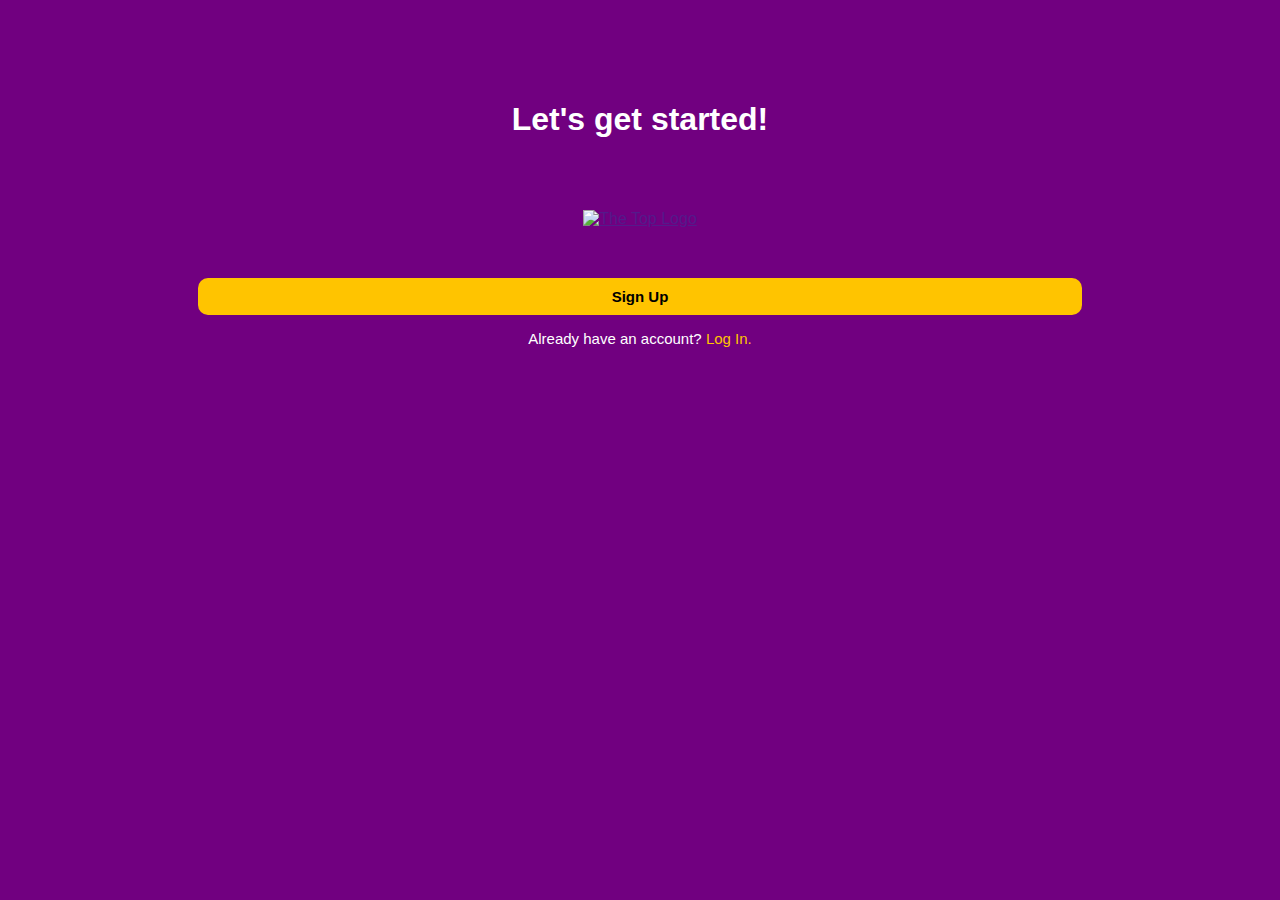
==== index.html @ e8c2ad93 "Add files via upload" ====
<!DOCTYPE html>
<html lang="en">
<head>
    <meta charset="UTF-8">
    <meta name="viewport" content="width=device-width, initial-scale=1.0">
    <link rel="stylesheet" href="app.css">
    <link rel="icon" href="images/Top logo.png">
    <link rel="stylesheet" href="https://cdnjs.cloudflare.com/ajax/libs/font-awesome/6.5.1/css/all.min.css">
    <meta name="description" content="Reading to librate">
    <title>Reading App</title>
</head>
<body>
    <div class="container">
        <h1> Let's get started!</h1>
        <a href=""><img src="images/Top Logo.png"  width="150px" alt="The Top Logo" draggable="false"></a><br>
        <a href="singup.html"><input type="button" value="Sign Up" class="sign-btn"></a>
        <p class="p-acct">Already have an account? <a href="login.html" class="login-btn">Log In.</a></p>
    </div>
</body>
</html>
---- app.css ----
body{
    background-color: #710080;
    font-family: sans-serif;
}
h1 {
    color: white;
    text-align: center;
    padding-top: 80px;
}
.container{
    display: block;
    width: 100%;
    height: fit-content;
    text-align: center;
    background: #710080;
}

img {
    max-width: 100%;
    height: auto;
    margin-top: 50px;
    margin-bottom: 50px;

}
.sign-btn{
    color: black;
    background-color: #ffc400;
    border: none;
    padding: 10px;
    border-radius: 10px;
    width: 70%;
    cursor: pointer;
    font-weight: bolder;
    font-size: 15px;

}
.p-acct {
    color: white;
    font-weight: lighter;
    font-size: 15px;
}
.login-btn{
    text-decoration: none;
    color: #ffc400;
    background-color: none;
}
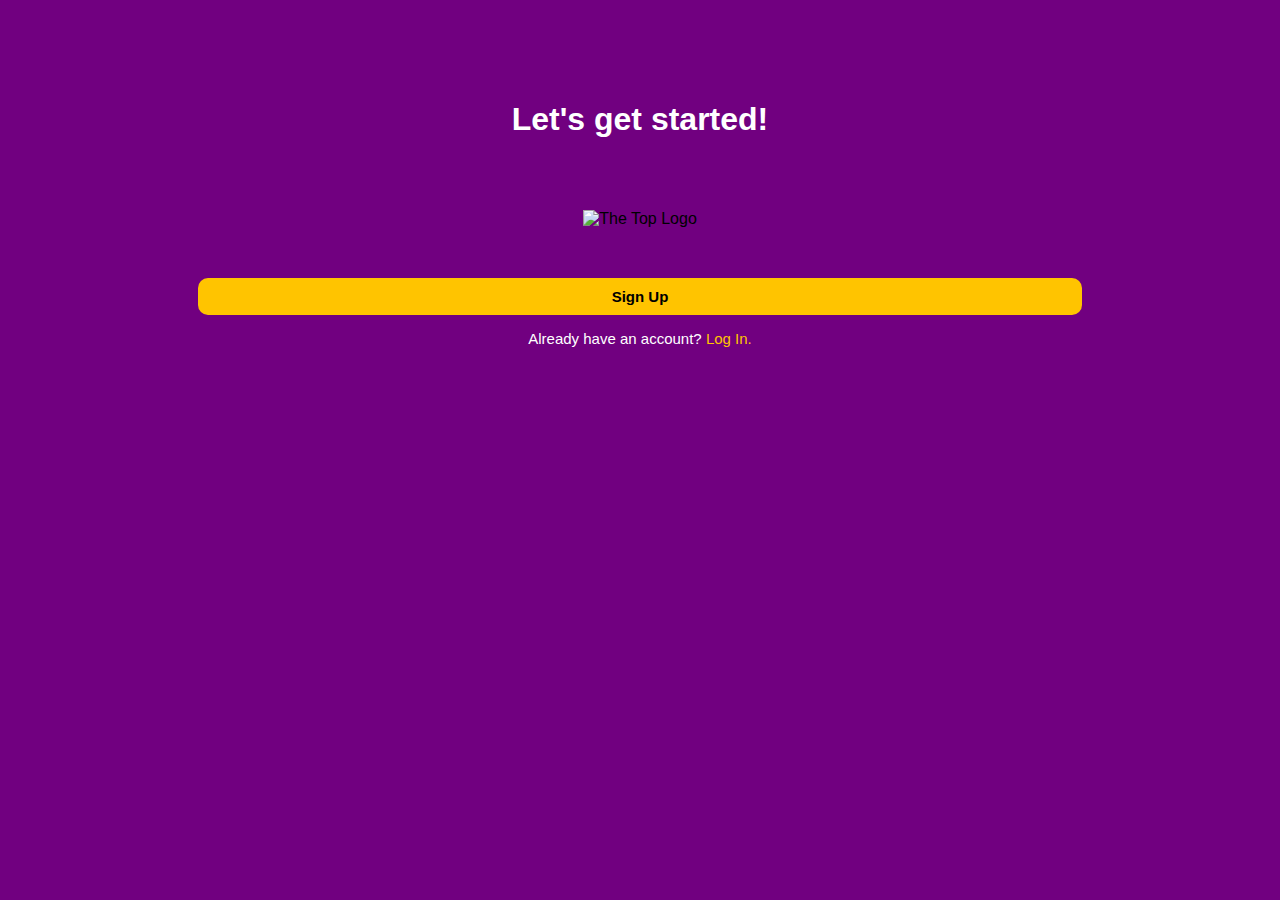
==== commit dfa7eac6: "Update index.html" ====
--- a/index.html
+++ b/index.html
@@ -12,9 +12,9 @@
 <body>
     <div class="container">
         <h1> Let's get started!</h1>
-        <a href=""><img src="images/Top Logo.png"  width="150px" alt="The Top Logo" draggable="false"></a><br>
+        <img src="images/Top Logo.png"  width="150px" alt="The Top Logo" draggable="false"><br>
         <a href="singup.html"><input type="button" value="Sign Up" class="sign-btn"></a>
         <p class="p-acct">Already have an account? <a href="login.html" class="login-btn">Log In.</a></p>
     </div>
 </body>
-</html>+</html>
